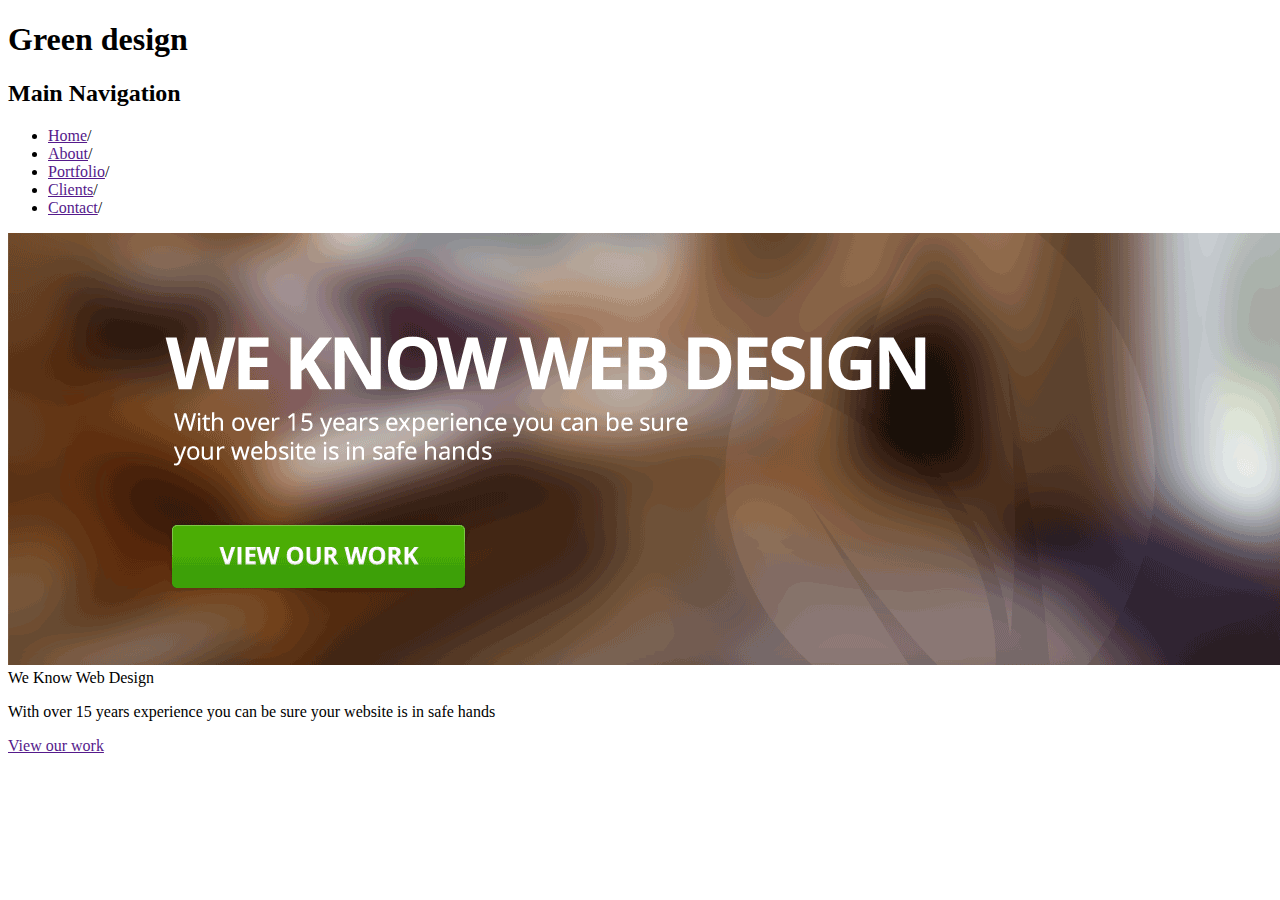
==== folder bez nazwy/index.html @ 09130a74 "init" ====
<!DOCTYPE html>
<html lang="en">
<head>
  <meta charset="UTF-8">
  <meta name="viewport" content="width=device-width, initial-scale=1.0">
  <meta http-equiv="X-UA-Compatible" content="ie=edge">
  <title>Document</title>
</head>
<body>
  <header>
    <div class="wrapper">
      <h1 id="logo">Green design</h1>
      <nav>
        <h2>Main Navigation</h2>
          <ul>
            <li><a href="">Home</a><span>/</span></li>
            <li><a href="">About</a><span>/</span></li>
            <li><a href="">Portfolio</a><span>/</span></li>
            <li><a href="">Clients</a><span>/</span></li>
            <li><a href="">Contact</a><span>/</span></li>
          </ul>

      </nav>
    </div>
  </header>
  <div id="lead__banner">
    <img src="/images/banner.png" alt="lead banner">
    <div class="banner__ovelay">
        <div class="wrapper">
          <div class="title">
            We Know Web Design 
          </div>
          <p>With over 15 years experience you can be sure your website is in safe hands</p>
          <a href="">View our work</a>
        </div>
    </div>

  </div>
  <div id="main-content"></div>
  <section></section>
  <section></section>
  <section></section>


</body>
</html>
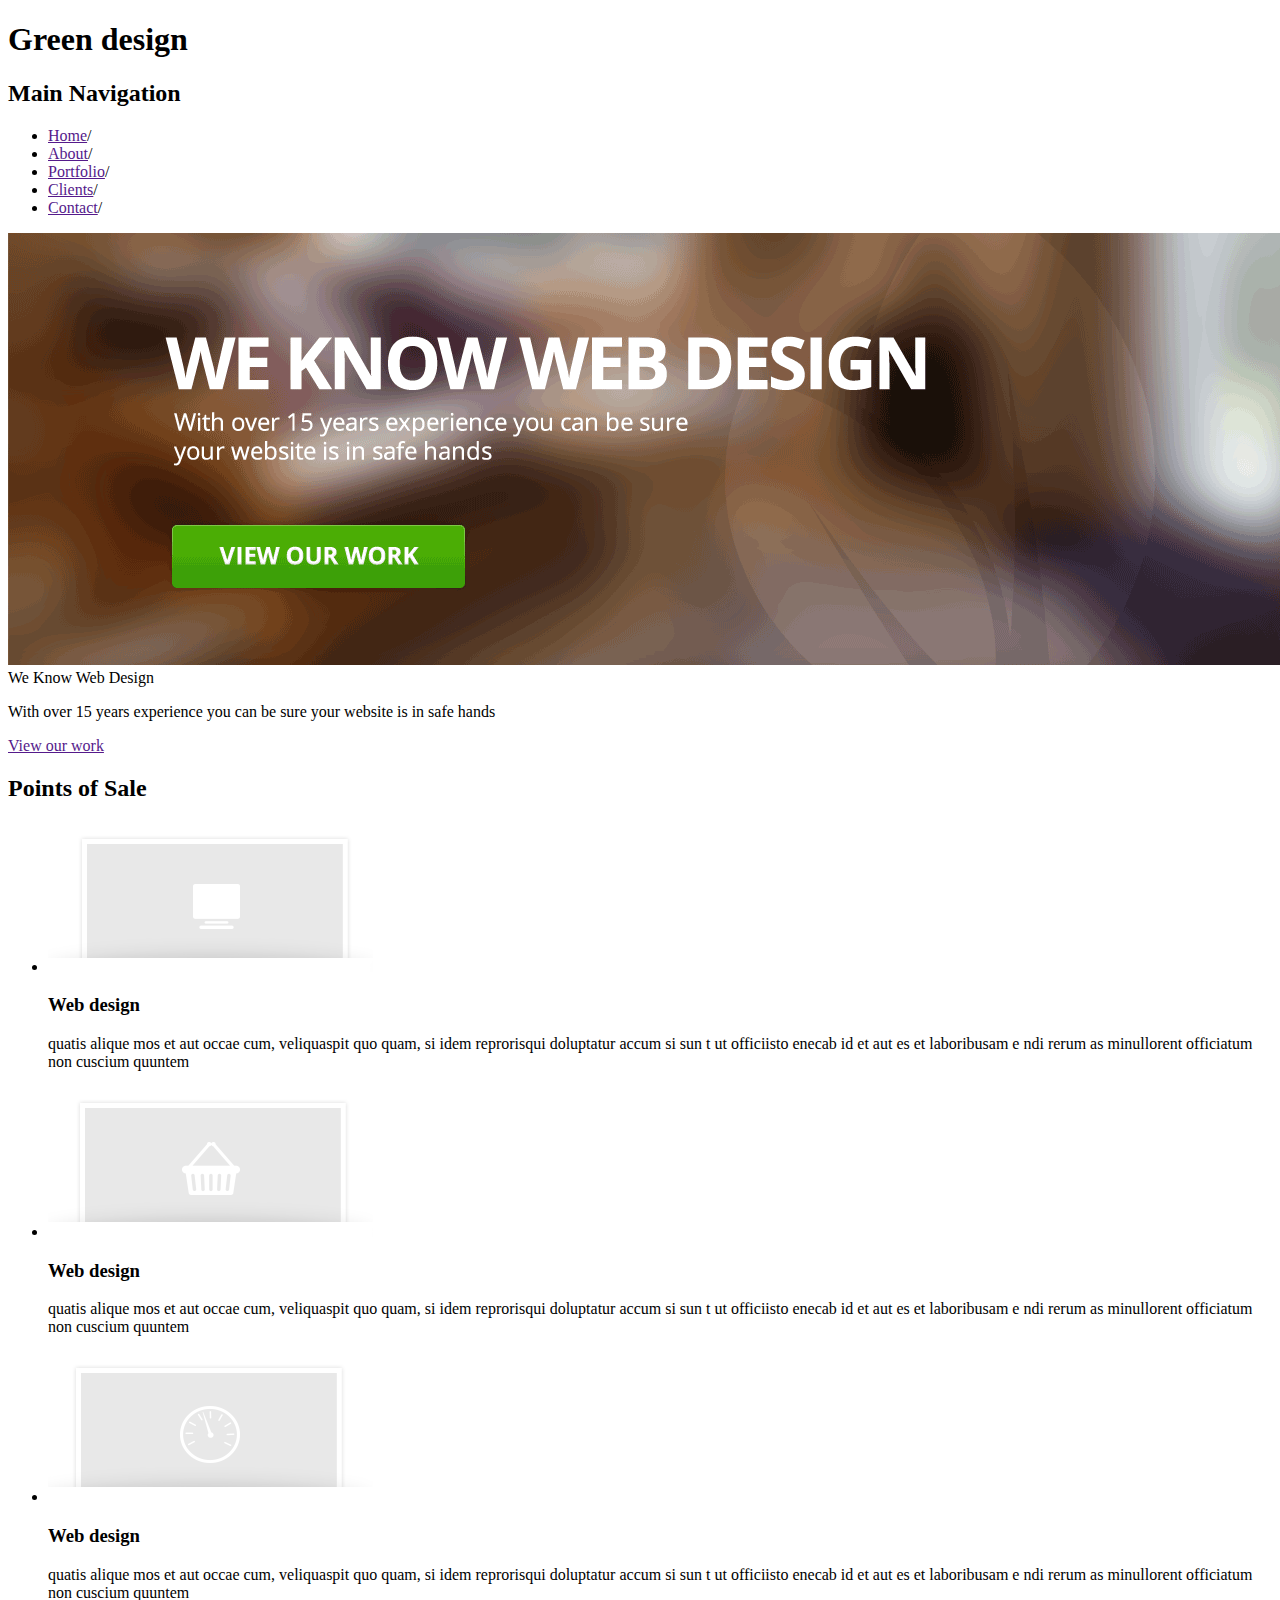
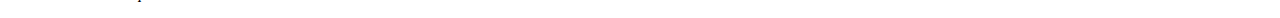
==== commit a4b2f970: "li's" ====
--- a/folder bez nazwy/index.html
+++ b/folder bez nazwy/index.html
@@ -37,7 +37,36 @@
 
   </div>
   <div id="main-content"></div>
-  <section></section>
+  <section>
+    <h2>Points of Sale</h2>
+      <ul>
+        <li>
+          <img src="/images/cs-1.png" alt="web design">
+          <h3>Web design</h3>
+          <p>quatis alique mos et aut occae cum, veliquaspit
+             quo quam, si idem reprorisqui doluptatur accum si sun
+            t ut officiisto enecab id et aut es et laboribusam e
+            ndi rerum as minullorent officiatum non cuscium quuntem</p>
+        </li>
+        <li>
+            <img src="/images/cs-2.png" alt="web design">
+            <h3>Web design</h3>
+            <p>quatis alique mos et aut occae cum, veliquaspit
+               quo quam, si idem reprorisqui doluptatur accum si sun
+              t ut officiisto enecab id et aut es et laboribusam e
+              ndi rerum as minullorent officiatum non cuscium quuntem</p>
+        </li>
+        <li>
+            <img src="/images/cs-3.png" alt="web design">
+            <h3>Web design</h3>
+            <p>quatis alique mos et aut occae cum, veliquaspit
+               quo quam, si idem reprorisqui doluptatur accum si sun
+              t ut officiisto enecab id et aut es et laboribusam e
+              ndi rerum as minullorent officiatum non cuscium quuntem</p>
+        </li>
+          
+      </ul>
+  </section>
   <section></section>
   <section></section>
 
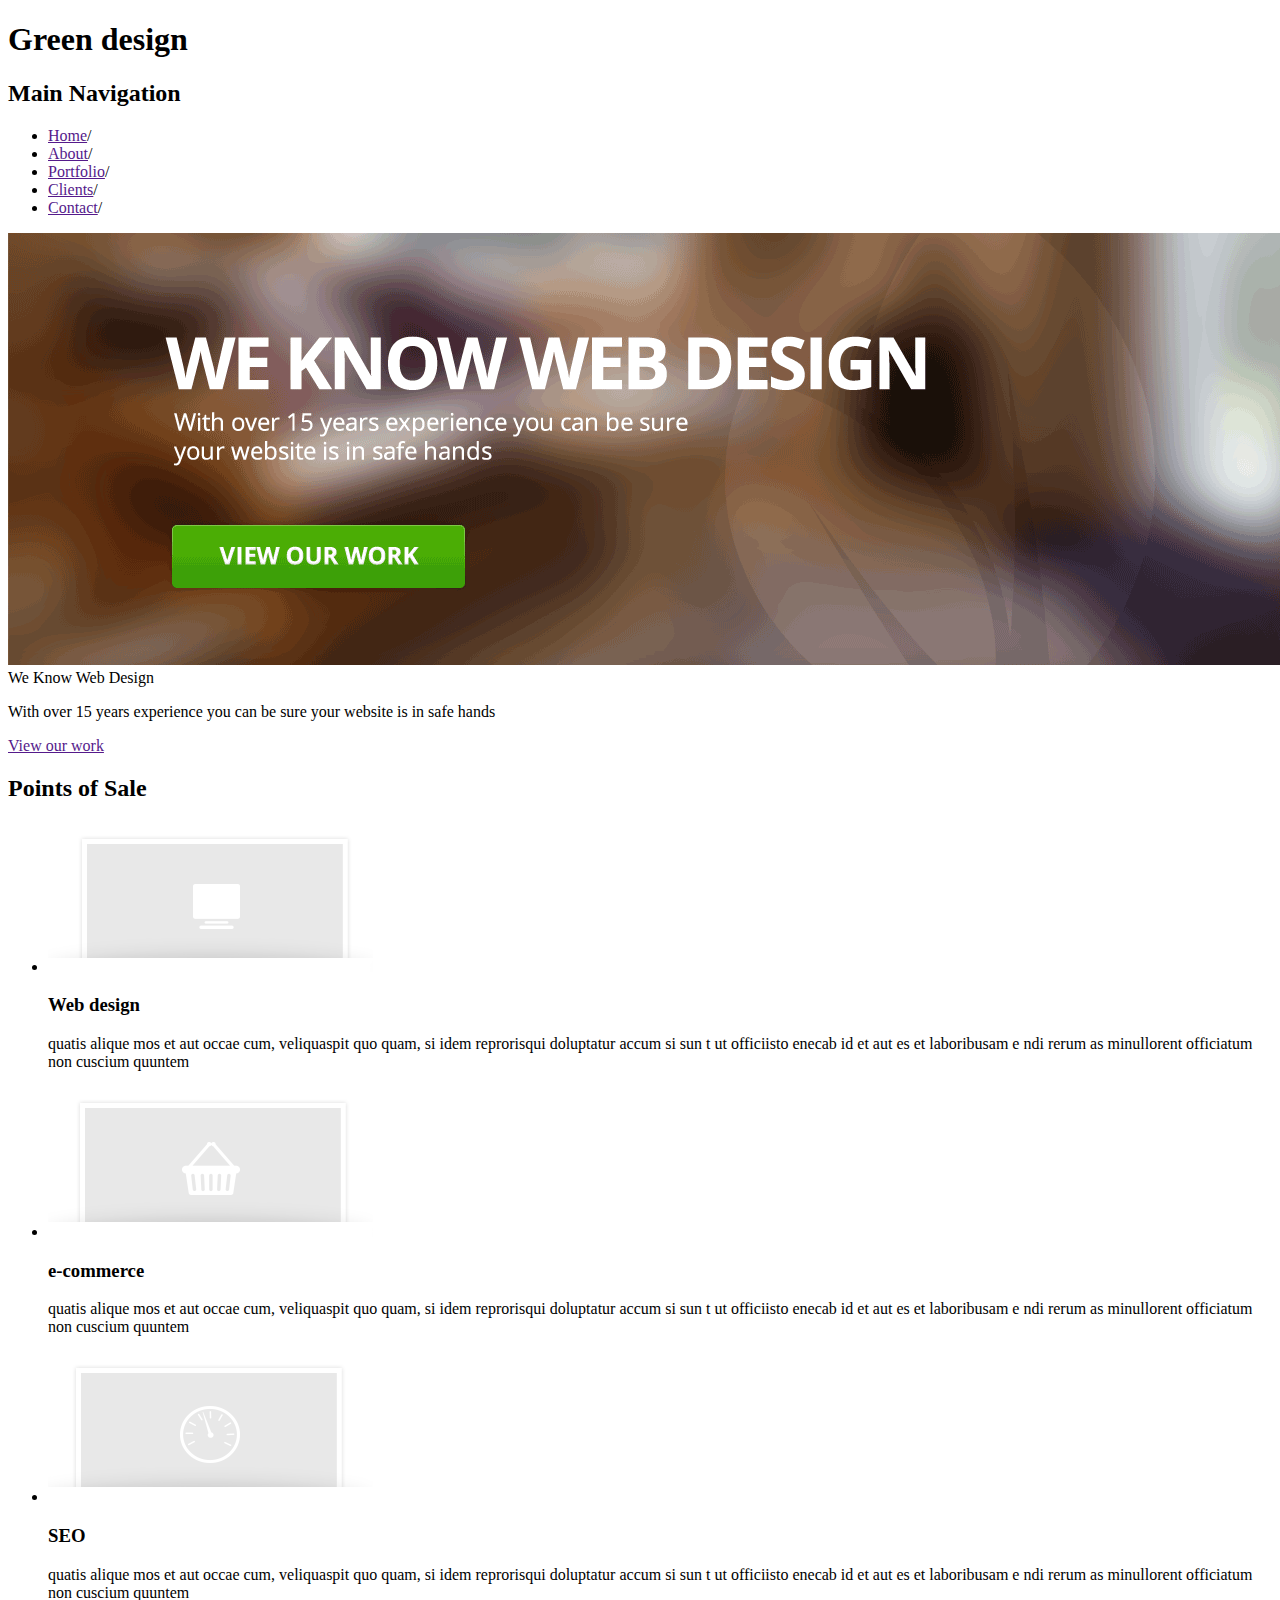
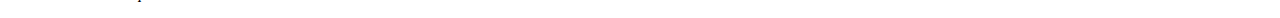
==== commit d9d88972: "first section" ====
--- a/folder bez nazwy/index.html
+++ b/folder bez nazwy/index.html
@@ -37,7 +37,7 @@
 
   </div>
   <div id="main-content"></div>
-  <section>
+  <section id="points-of-sale">
     <h2>Points of Sale</h2>
       <ul>
         <li>
@@ -49,16 +49,16 @@
             ndi rerum as minullorent officiatum non cuscium quuntem</p>
         </li>
         <li>
-            <img src="/images/cs-2.png" alt="web design">
-            <h3>Web design</h3>
+            <img src="/images/cs-2.png" alt="e-commerce">
+            <h3>e-commerce</h3>
             <p>quatis alique mos et aut occae cum, veliquaspit
                quo quam, si idem reprorisqui doluptatur accum si sun
               t ut officiisto enecab id et aut es et laboribusam e
               ndi rerum as minullorent officiatum non cuscium quuntem</p>
         </li>
         <li>
-            <img src="/images/cs-3.png" alt="web design">
-            <h3>Web design</h3>
+            <img src="/images/cs-3.png" alt="SEO">
+            <h3>SEO</h3>
             <p>quatis alique mos et aut occae cum, veliquaspit
                quo quam, si idem reprorisqui doluptatur accum si sun
               t ut officiisto enecab id et aut es et laboribusam e
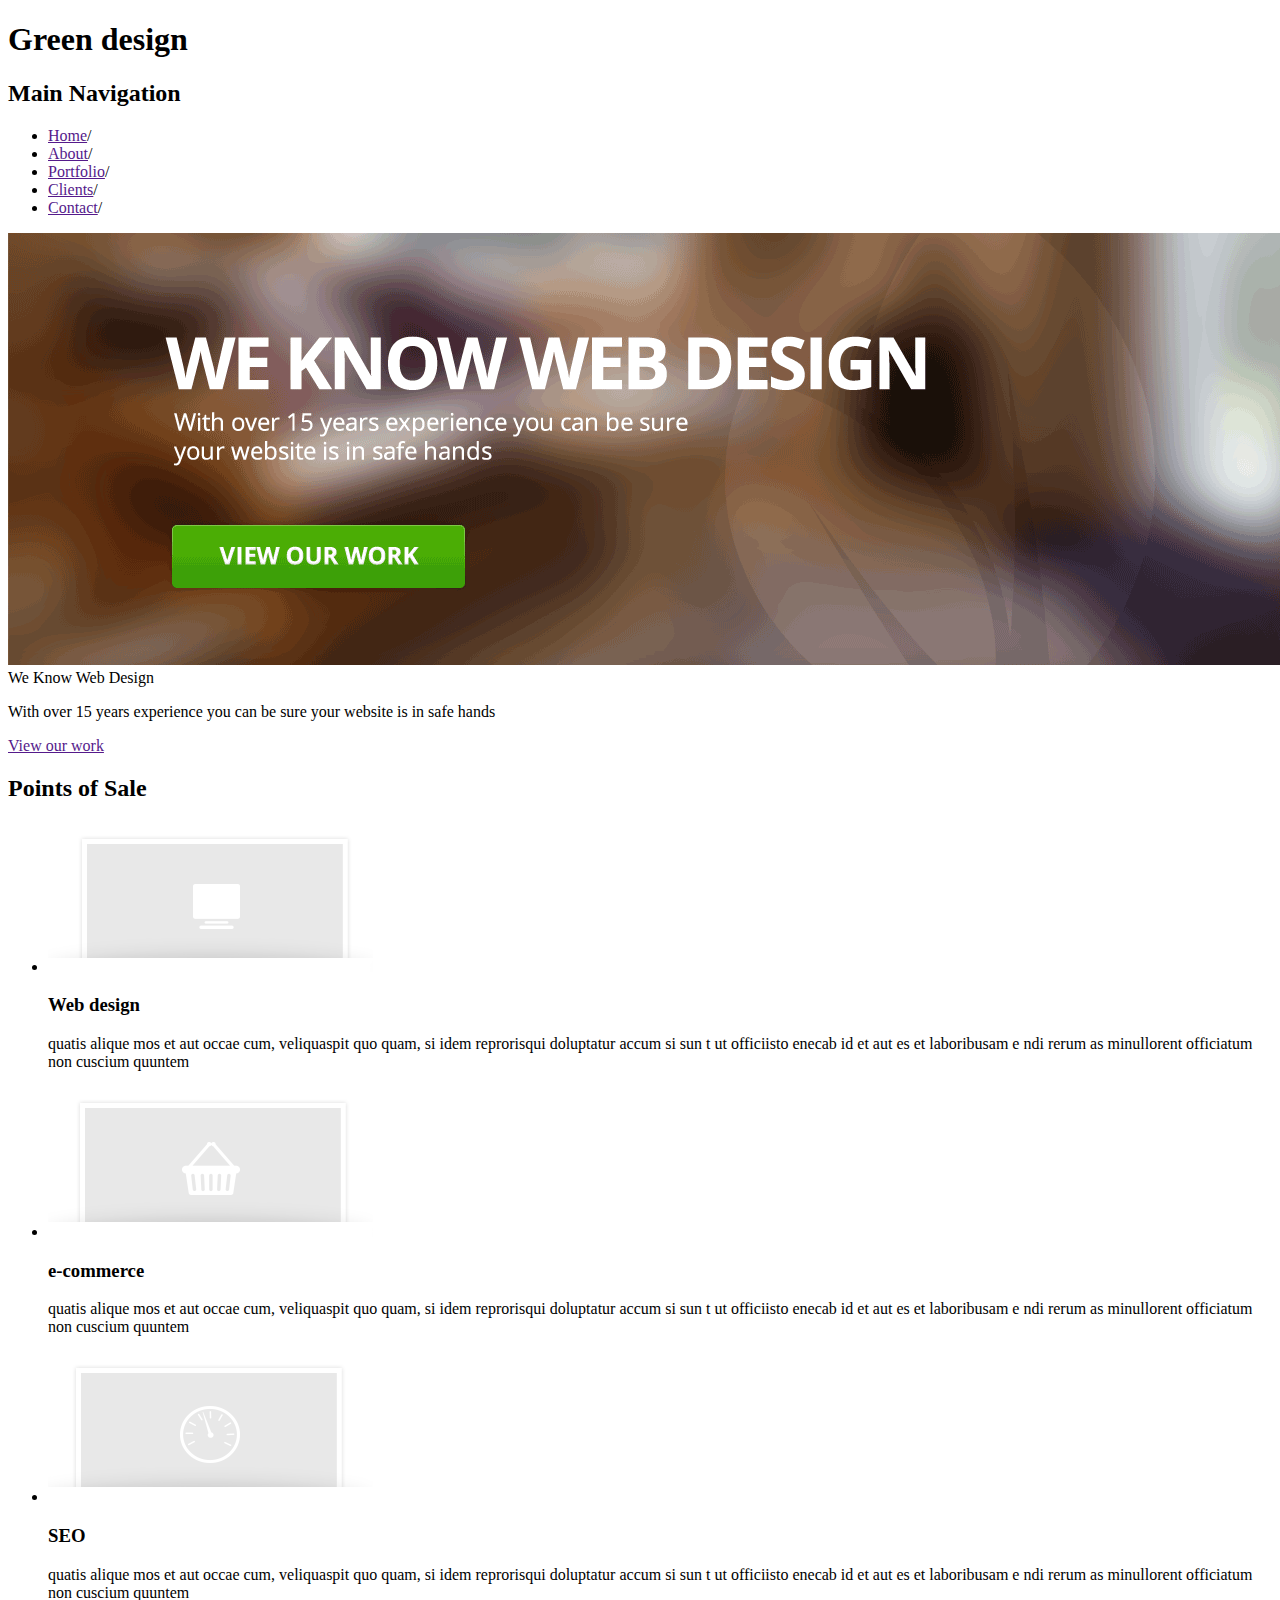
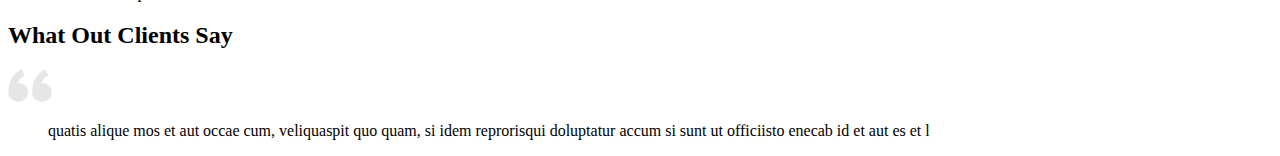
==== commit cf9caa28: "second section" ====
--- a/folder bez nazwy/index.html
+++ b/folder bez nazwy/index.html
@@ -67,7 +67,12 @@
           
       </ul>
   </section>
-  <section></section>
+  <section id="clients">
+    <h2>What Out Clients Say</h2>
+    <img src="/images/quote.png" alt="quote">
+    <blockquote>quatis alique mos et aut occae cum, veliquaspit quo quam,
+       si idem reprorisqui doluptatur accum si sunt ut officiisto enecab id et aut es et l</blockquote>
+  </section>
   <section></section>
 
 
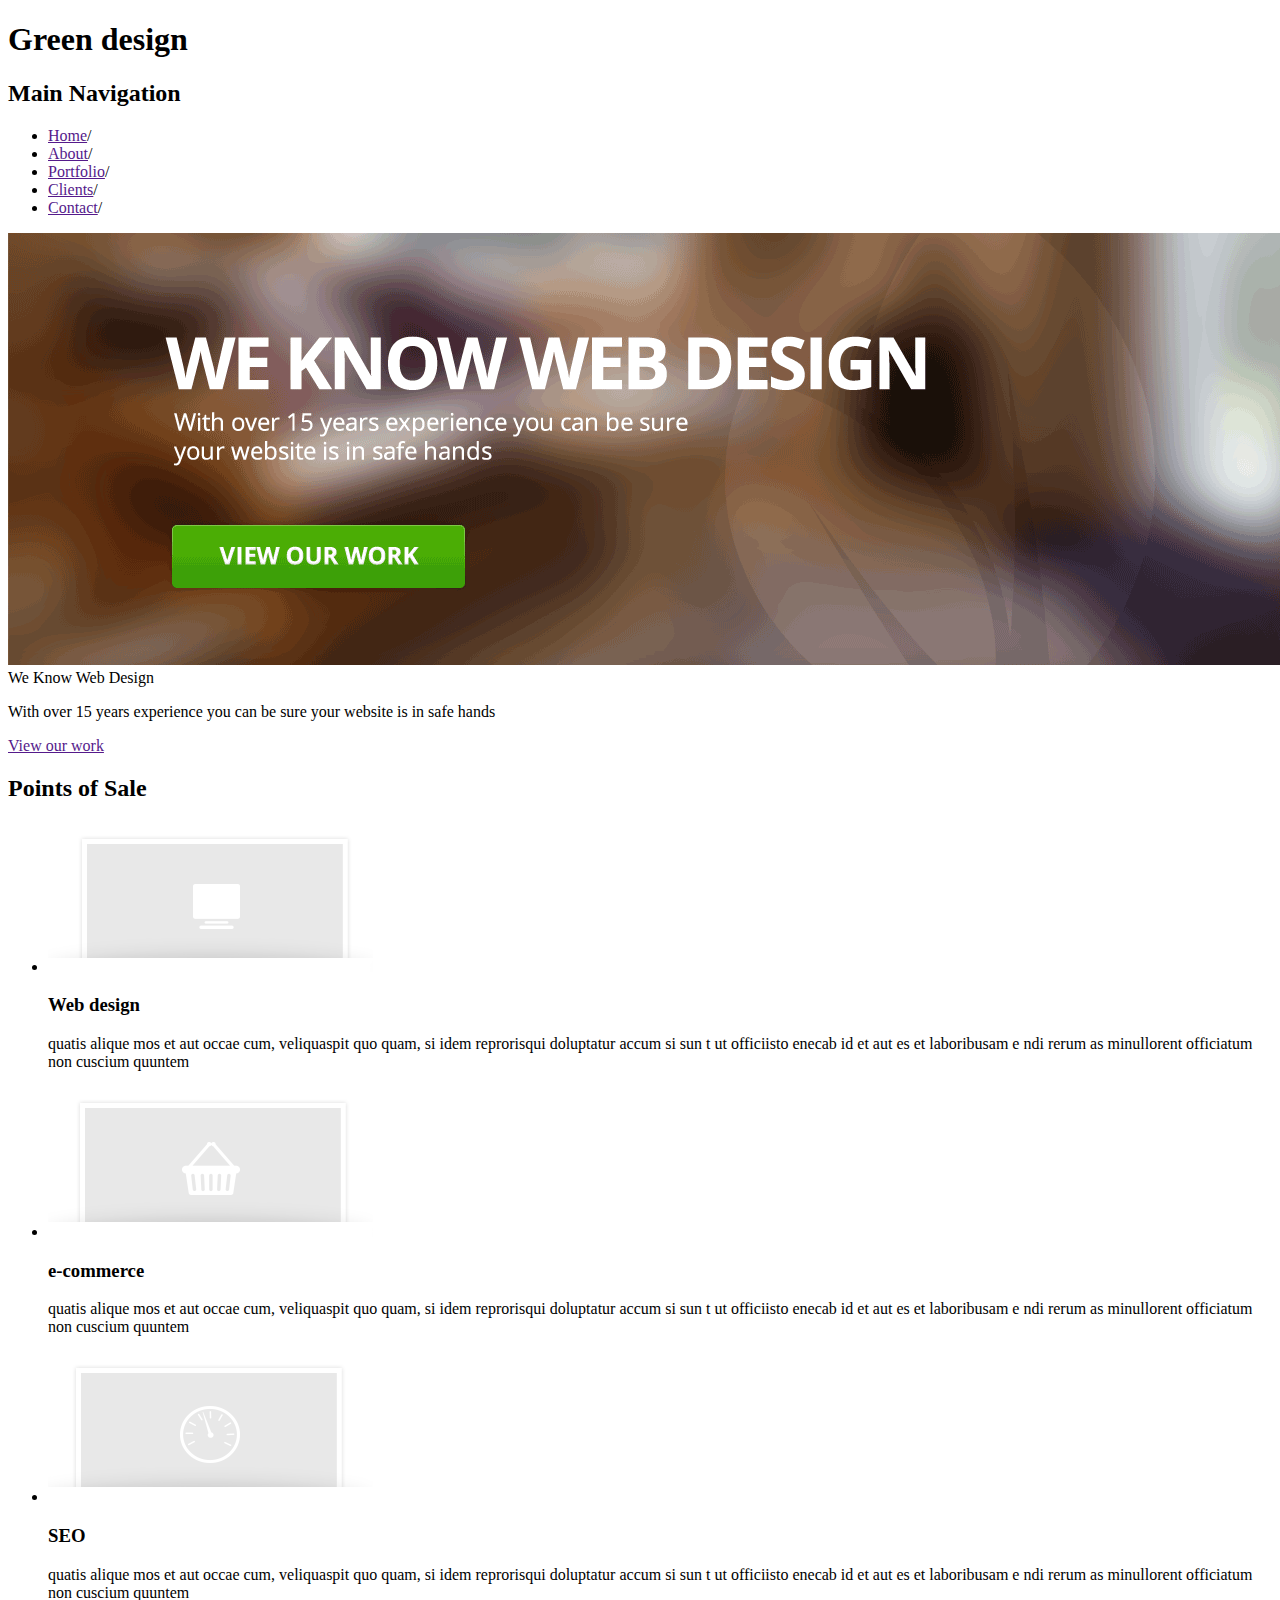
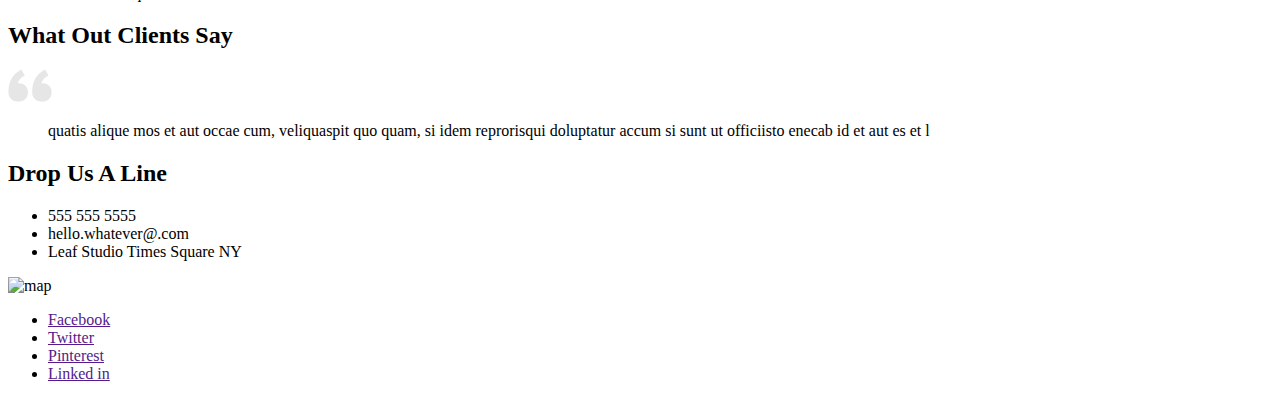
==== commit fe60d991: "third section" ====
--- a/folder bez nazwy/index.html
+++ b/folder bez nazwy/index.html
@@ -37,44 +37,66 @@
 
   </div>
   <div id="main-content"></div>
-  <section id="points-of-sale">
-    <h2>Points of Sale</h2>
-      <ul>
-        <li>
-          <img src="/images/cs-1.png" alt="web design">
-          <h3>Web design</h3>
-          <p>quatis alique mos et aut occae cum, veliquaspit
-             quo quam, si idem reprorisqui doluptatur accum si sun
-            t ut officiisto enecab id et aut es et laboribusam e
-            ndi rerum as minullorent officiatum non cuscium quuntem</p>
-        </li>
-        <li>
-            <img src="/images/cs-2.png" alt="e-commerce">
-            <h3>e-commerce</h3>
+  <div class="wrapper">
+    <section id="points-of-sale">
+      <h2>Points of Sale</h2>
+        <ul>
+          <li>
+            <img src="/images/cs-1.png" alt="web design">
+            <h3>Web design</h3>
             <p>quatis alique mos et aut occae cum, veliquaspit
-               quo quam, si idem reprorisqui doluptatur accum si sun
+              quo quam, si idem reprorisqui doluptatur accum si sun
               t ut officiisto enecab id et aut es et laboribusam e
               ndi rerum as minullorent officiatum non cuscium quuntem</p>
+          </li>
+          <li>
+              <img src="/images/cs-2.png" alt="e-commerce">
+              <h3>e-commerce</h3>
+              <p>quatis alique mos et aut occae cum, veliquaspit
+                quo quam, si idem reprorisqui doluptatur accum si sun
+                t ut officiisto enecab id et aut es et laboribusam e
+                ndi rerum as minullorent officiatum non cuscium quuntem</p>
+          </li>
+          <li>
+              <img src="/images/cs-3.png" alt="SEO">
+              <h3>SEO</h3>
+              <p>quatis alique mos et aut occae cum, veliquaspit
+                quo quam, si idem reprorisqui doluptatur accum si sun
+                t ut officiisto enecab id et aut es et laboribusam e
+                ndi rerum as minullorent officiatum non cuscium quuntem</p>
+          </li>
+            
+        </ul>
+    </section>
+    <section id="clients">
+      <h2>What Out Clients Say</h2>
+      <img src="/images/quote.png" alt="quote">
+      <blockquote>quatis alique mos et aut occae cum, veliquaspit quo quam,
+        si idem reprorisqui doluptatur accum si sunt ut officiisto enecab id et aut es et l</blockquote>
+    </section>
+    <section id="contact">
+      <h2>Drop Us A Line</h2>
+      <ul>
+        <li>555 555 5555</li>
+        <li>hello.whatever@.com</li>
+        <li>
+          <span>Leaf Studio</span>
+          <span>Times Square</span>
+          <span>NY</span>
         </li>
-        <li>
-            <img src="/images/cs-3.png" alt="SEO">
-            <h3>SEO</h3>
-            <p>quatis alique mos et aut occae cum, veliquaspit
-               quo quam, si idem reprorisqui doluptatur accum si sun
-              t ut officiisto enecab id et aut es et laboribusam e
-              ndi rerum as minullorent officiatum non cuscium quuntem</p>
+      </ul>
+      <img src="images/map.jpg" alt="map">
+      <ul id="social-nav">
+        <li class="facebook"><a href="">Facebook</a>
         </li>
-          
+        <li class="twitter"><a href="">Twitter</a>
+        </li>
+        <li class="pinterest"><a href="">Pinterest</a>
+        </li>
+        <li class="linked in"><a href="">Linked in</a>
+        </li>
       </ul>
-  </section>
-  <section id="clients">
-    <h2>What Out Clients Say</h2>
-    <img src="/images/quote.png" alt="quote">
-    <blockquote>quatis alique mos et aut occae cum, veliquaspit quo quam,
-       si idem reprorisqui doluptatur accum si sunt ut officiisto enecab id et aut es et l</blockquote>
-  </section>
-  <section></section>
-
-
+    </section>
+  </div>
 </body>
 </html>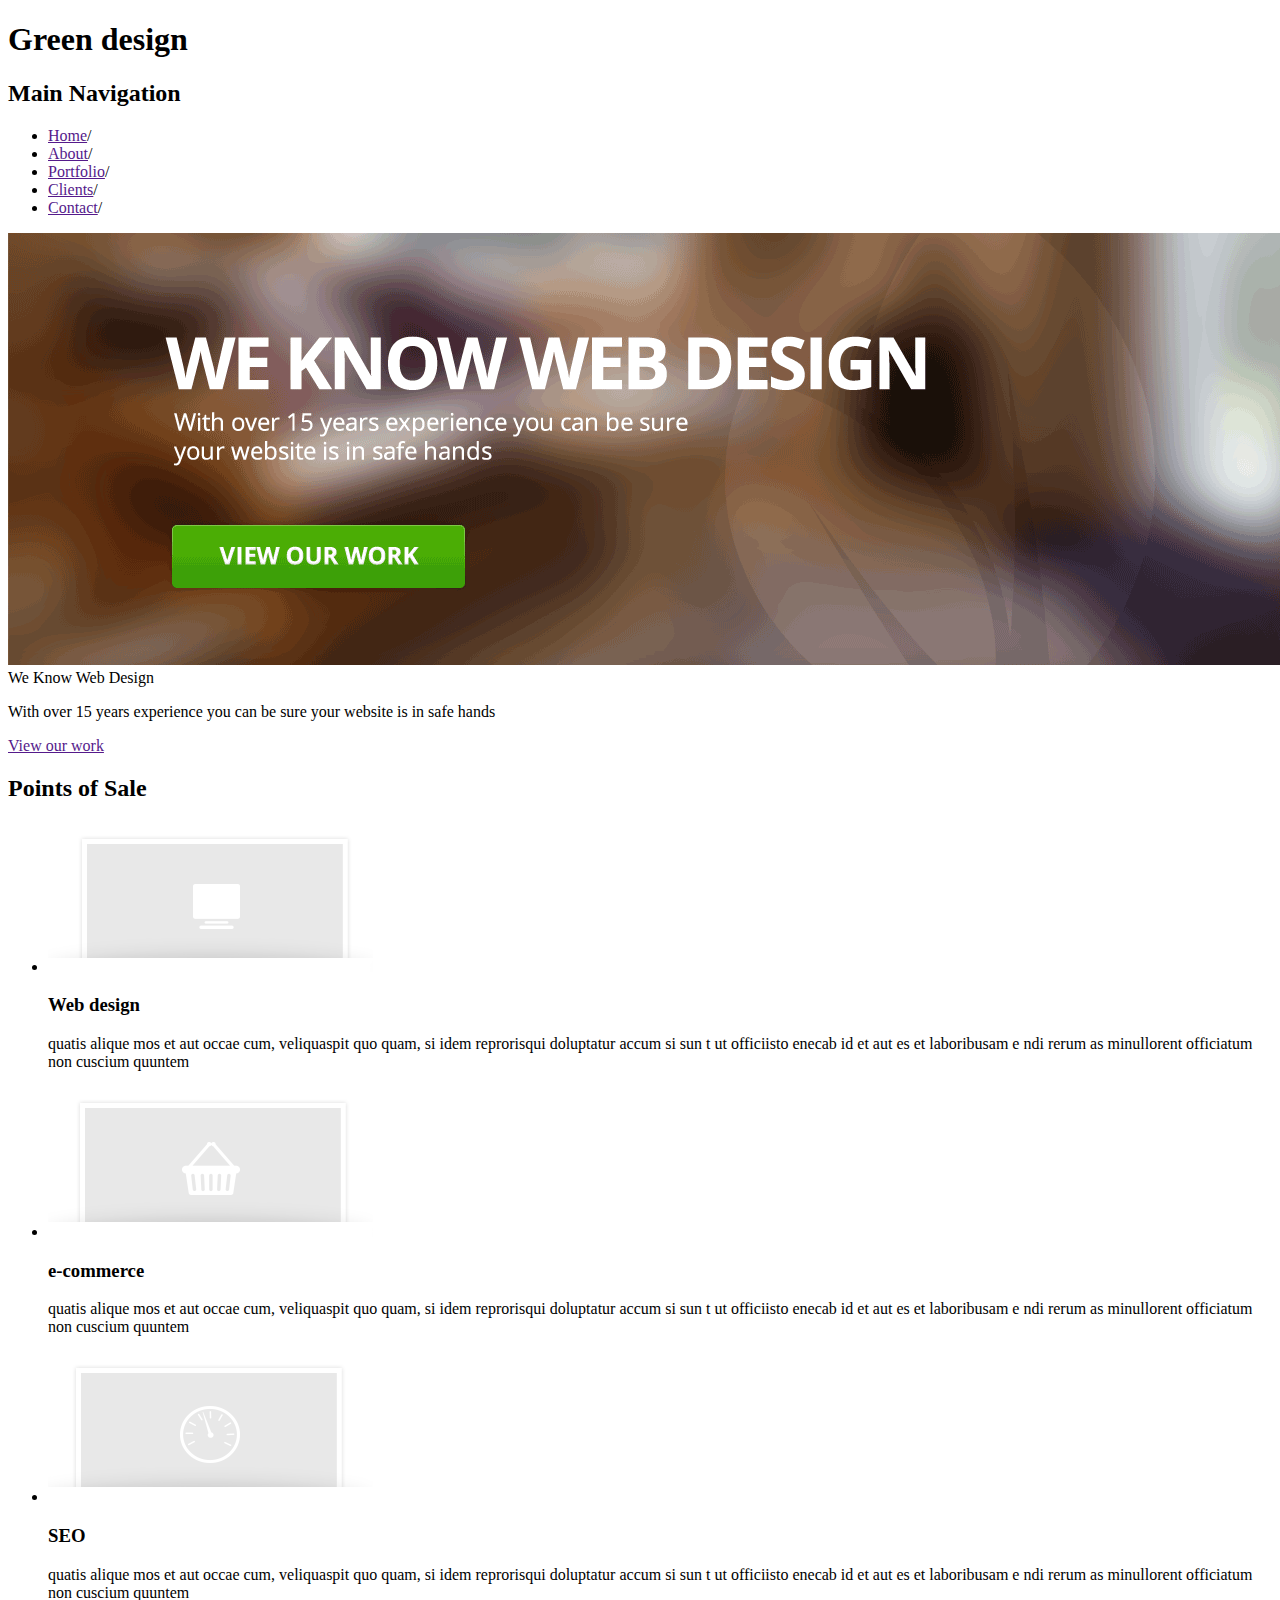
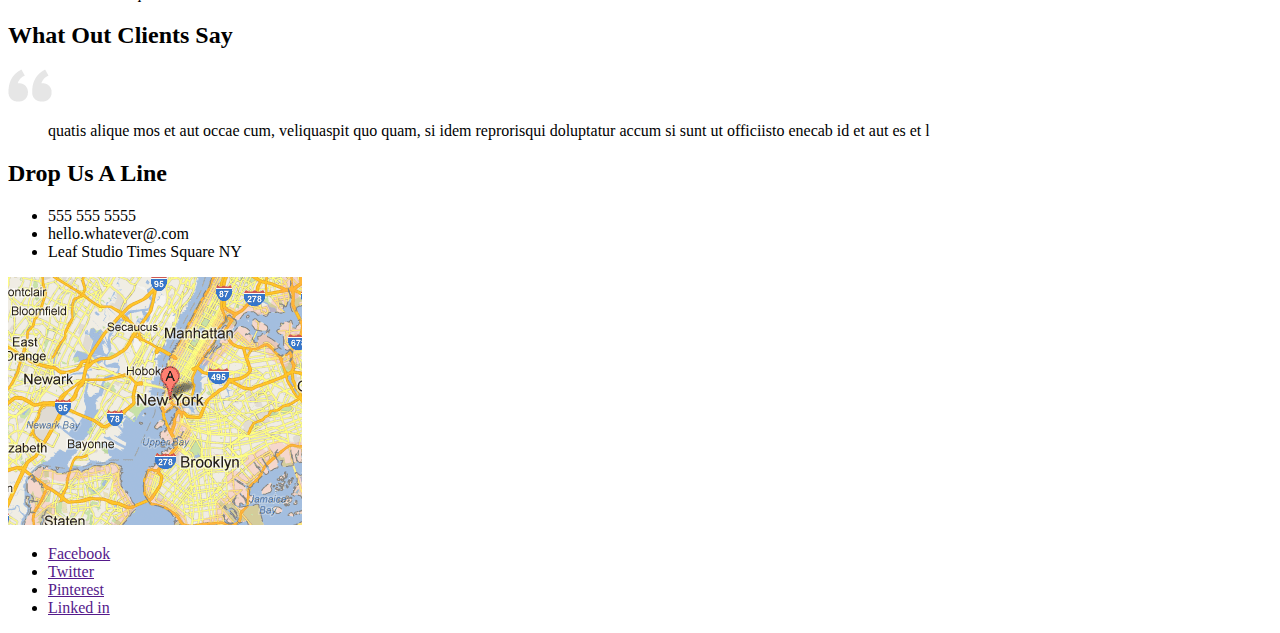
==== commit 280c13f5: "css reset" ====
--- a/folder bez nazwy/index.html
+++ b/folder bez nazwy/index.html
@@ -2,8 +2,8 @@
 <html lang="en">
 <head>
   <meta charset="UTF-8">
-  <meta name="viewport" content="width=device-width, initial-scale=1.0">
-  <meta http-equiv="X-UA-Compatible" content="ie=edge">
+  <link rel="stylesheet" href="style.css" type="text/css">
+
   <title>Document</title>
 </head>
 <body>
@@ -36,7 +36,8 @@
     </div>
 
   </div>
-  <div id="main-content"></div>
+  <div id="main-content">
+  </div>
   <div class="wrapper">
     <section id="points-of-sale">
       <h2>Points of Sale</h2>
@@ -85,7 +86,7 @@
           <span>NY</span>
         </li>
       </ul>
-      <img src="images/map.jpg" alt="map">
+      <img src="/images/map.png" alt="map">
       <ul id="social-nav">
         <li class="facebook"><a href="">Facebook</a>
         </li>
